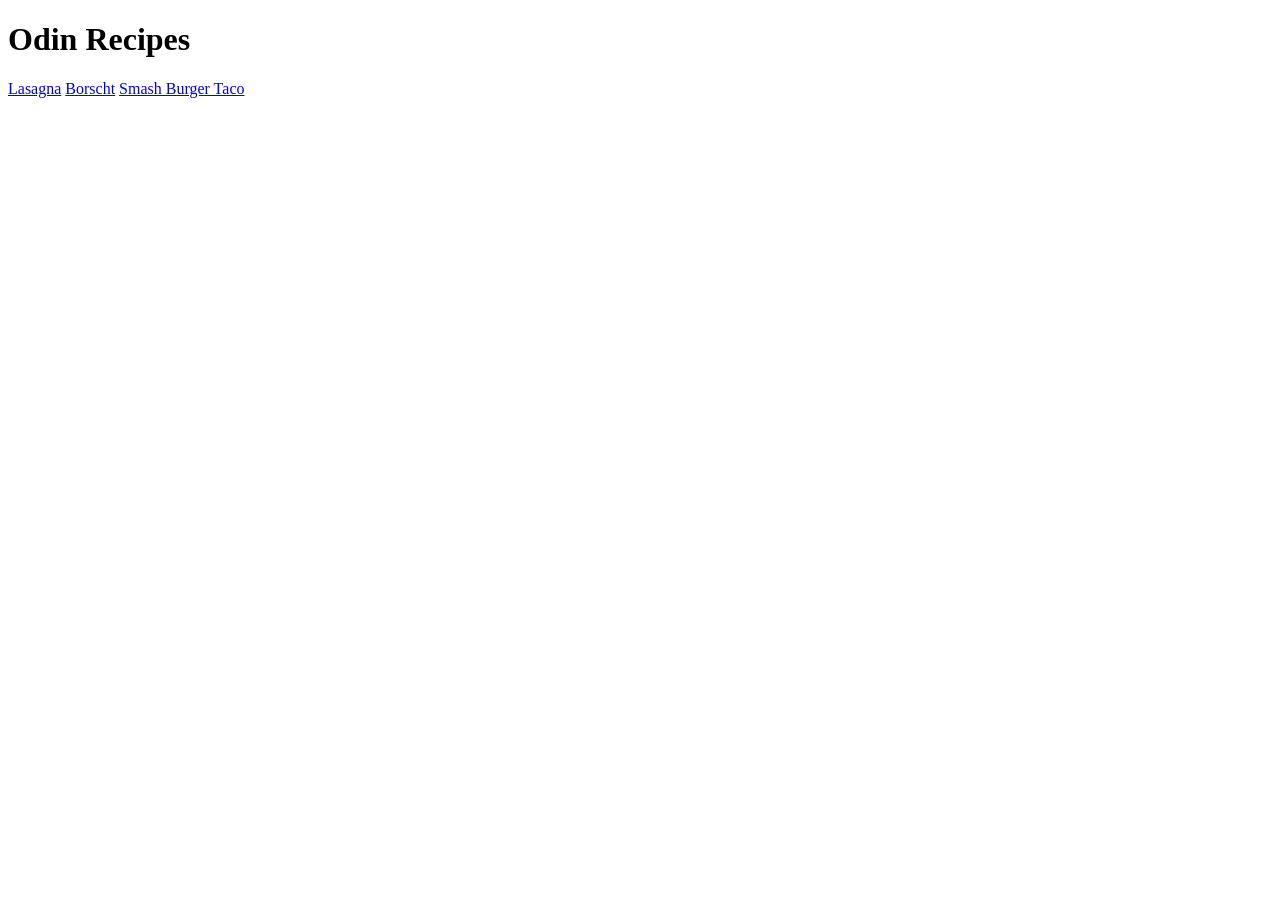
==== index.html @ a1948424 "Add three recipe pages" ====
<!DOCTYPE html>
<html lang="en">
<head>
    <meta charset="UTF-8">
    <meta name="viewport" content="width=device-width, initial-scale=1.0">
    <title>Odin Recipes</title>

    <h1>Odin Recipes</h1>

    <a href="recipes/lasagna.html">Lasagna</a>
    <a href="recipes/borscht.html">Borscht</a>
    <a href="recipes/smash-burger-taco.html">Smash Burger Taco</a>
</head>
<body>
    
</body>
</html>
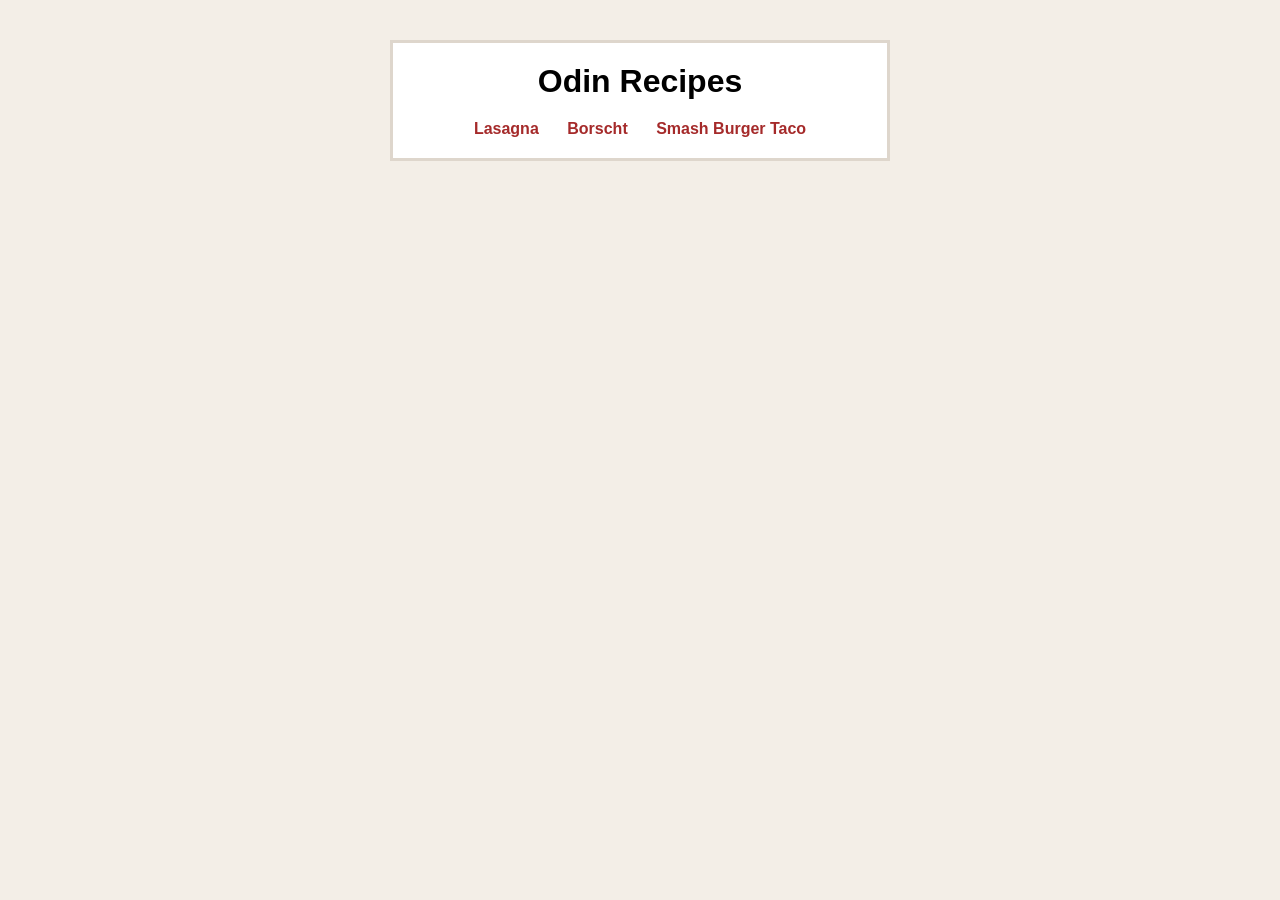
==== commit f886dc4a: "Add CSS styling" ====
--- a/index.html
+++ b/index.html
@@ -3,15 +3,17 @@
 <head>
     <meta charset="UTF-8">
     <meta name="viewport" content="width=device-width, initial-scale=1.0">
+    <link rel="stylesheet" href="style.css">
     <title>Odin Recipes</title>
-
-    <h1>Odin Recipes</h1>
-
-    <a href="recipes/lasagna.html">Lasagna</a>
-    <a href="recipes/borscht.html">Borscht</a>
-    <a href="recipes/smash-burger-taco.html">Smash Burger Taco</a>
 </head>
 <body>
-    
+    <div class="card">
+        <h1>Odin Recipes</h1>
+        <div class="recipes">
+            <a href="recipes/lasagna.html">Lasagna</a>
+            <a href="recipes/borscht.html">Borscht</a>
+            <a href="recipes/smash-burger-taco.html">Smash Burger Taco</a>
+        </div>
+    </div>
 </body>
 </html>
--- a/style.css
+++ b/style.css
@@ -0,0 +1,115 @@
+* {
+  font-family: Arial, Helvetica, sans-serif;
+  margin: 0;
+  padding: 0;
+  box-sizing: border-box;
+}
+
+body {
+    background-color: #f3eee7;
+}
+
+/* Home Page */
+
+.card {
+    width: 500px;
+    margin: 40px auto;
+    padding: 20px;
+    text-align: center;
+    background-color: white;
+    border: 3px solid #ded6cc;
+}
+
+.card h1 {
+    margin-bottom: 20px;
+}
+
+.recipes a {
+    text-decoration: none;
+    color: brown;
+    font-weight: bold;
+    margin: 0 12px;
+}
+
+.recipes a:hover {
+    color: rgb(187, 122, 76);
+}
+
+/* Recipe Page */
+
+.recipe-page {
+    background-color: bisque;
+    width: 700px;
+    margin: 0 auto;
+    padding: 20px;
+}
+
+.recipe-title {
+    text-align: center;
+    margin-bottom: 16px;
+}
+
+.recipe-image-container {
+    text-align: center;
+    margin-bottom: 16px;
+}
+
+.recipe-image {
+    width: 320px;
+    height: auto;
+}
+
+.recipe-description-container {
+    margin-bottom: 16px;
+}
+
+.recipe-description-header {
+    margin-bottom: 8px;
+}
+
+.recipe-ingredients-container {
+    margin-bottom: 16px;
+}
+
+.recipe-ingredients-header {
+    margin-bottom: 8px;
+}
+
+.recipe-ingredients-list {
+    list-style-position: inside;
+}
+
+.recipe-ingredients-list-item {
+
+}
+
+
+.recipe-steps-header {
+    margin-bottom: 8px;
+}
+
+.recipe-steps-list {
+    list-style-position: inside;
+}
+
+.recipe-steps-list-item {
+    margin-bottom: 10px;
+}
+
+footer {
+    text-align: center;
+    margin: 24px;
+}
+
+footer a {
+    text-decoration: none;
+    color: brown;
+    font-weight: bold;
+    border: 2px solid brown;
+    padding: 8px 16px;
+}
+
+footer a:hover {
+    background-color: rgb(187, 122, 76);
+    color: white;
+}
